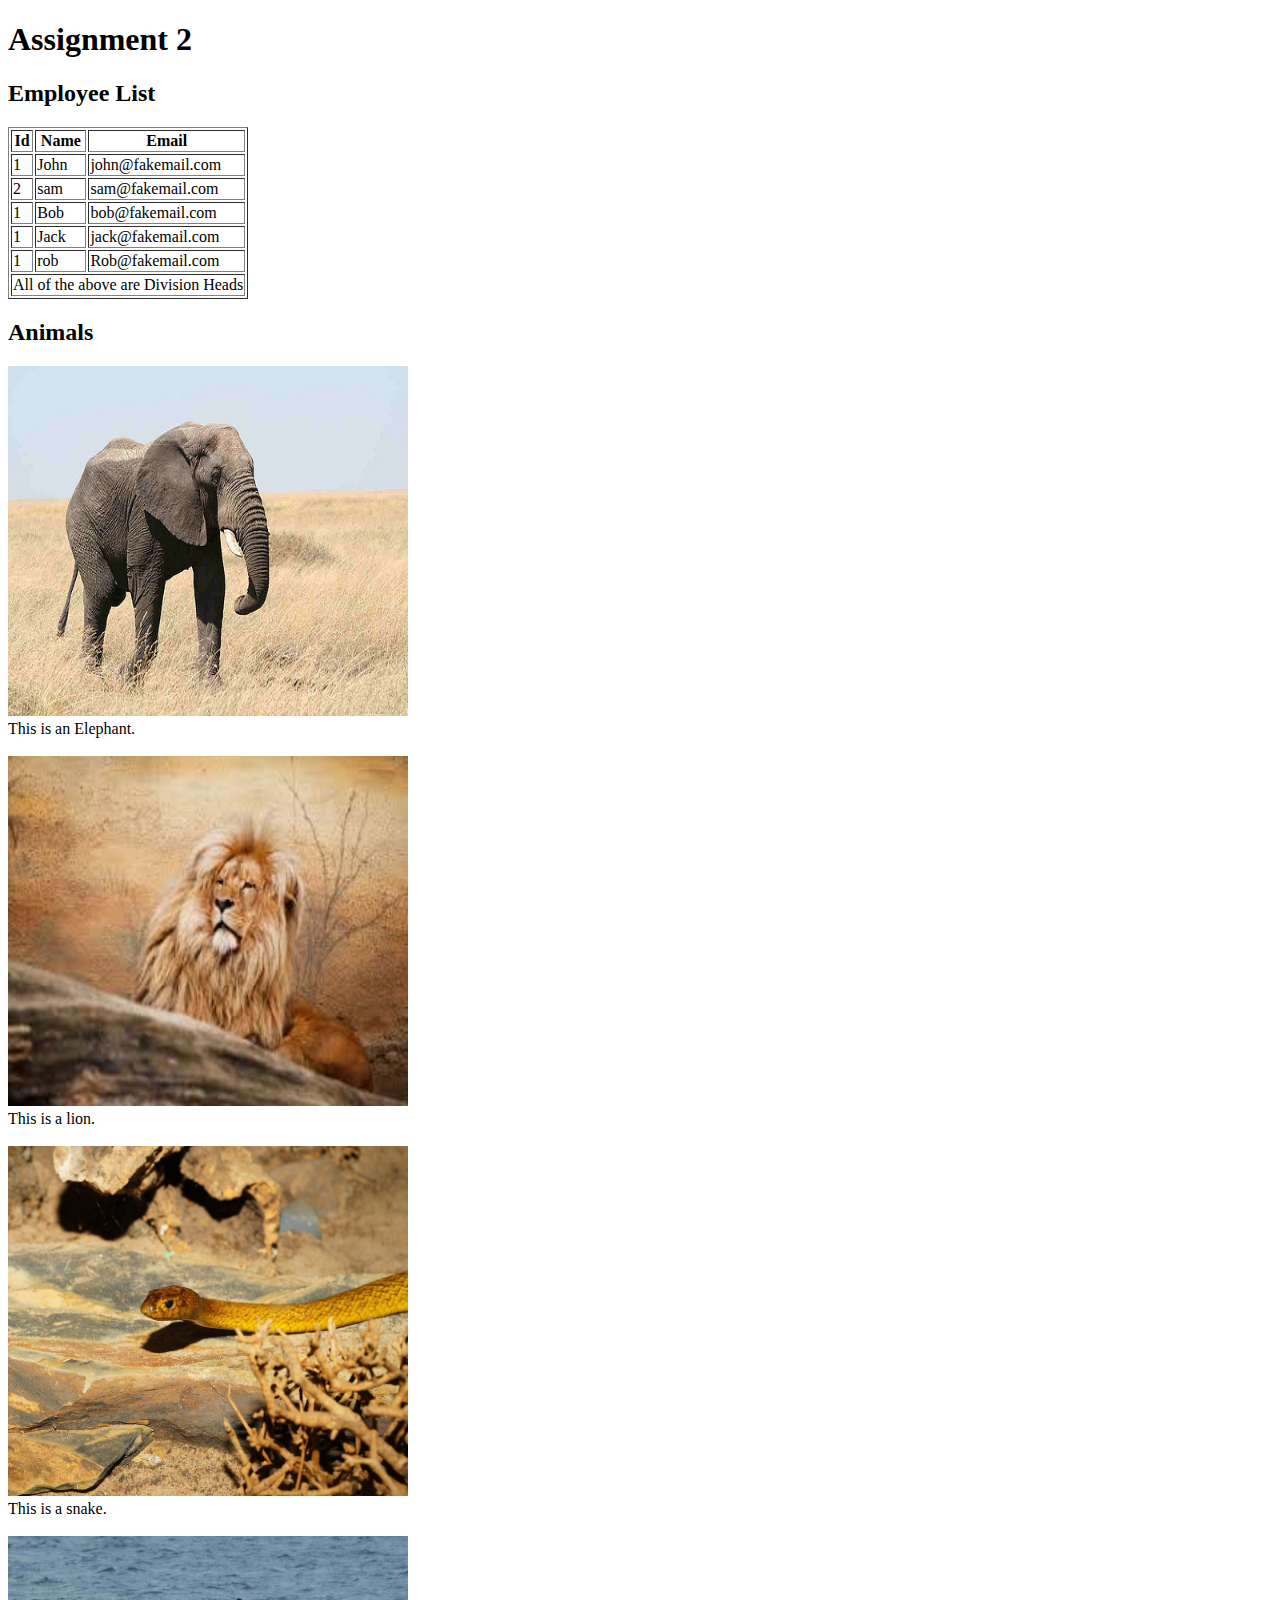
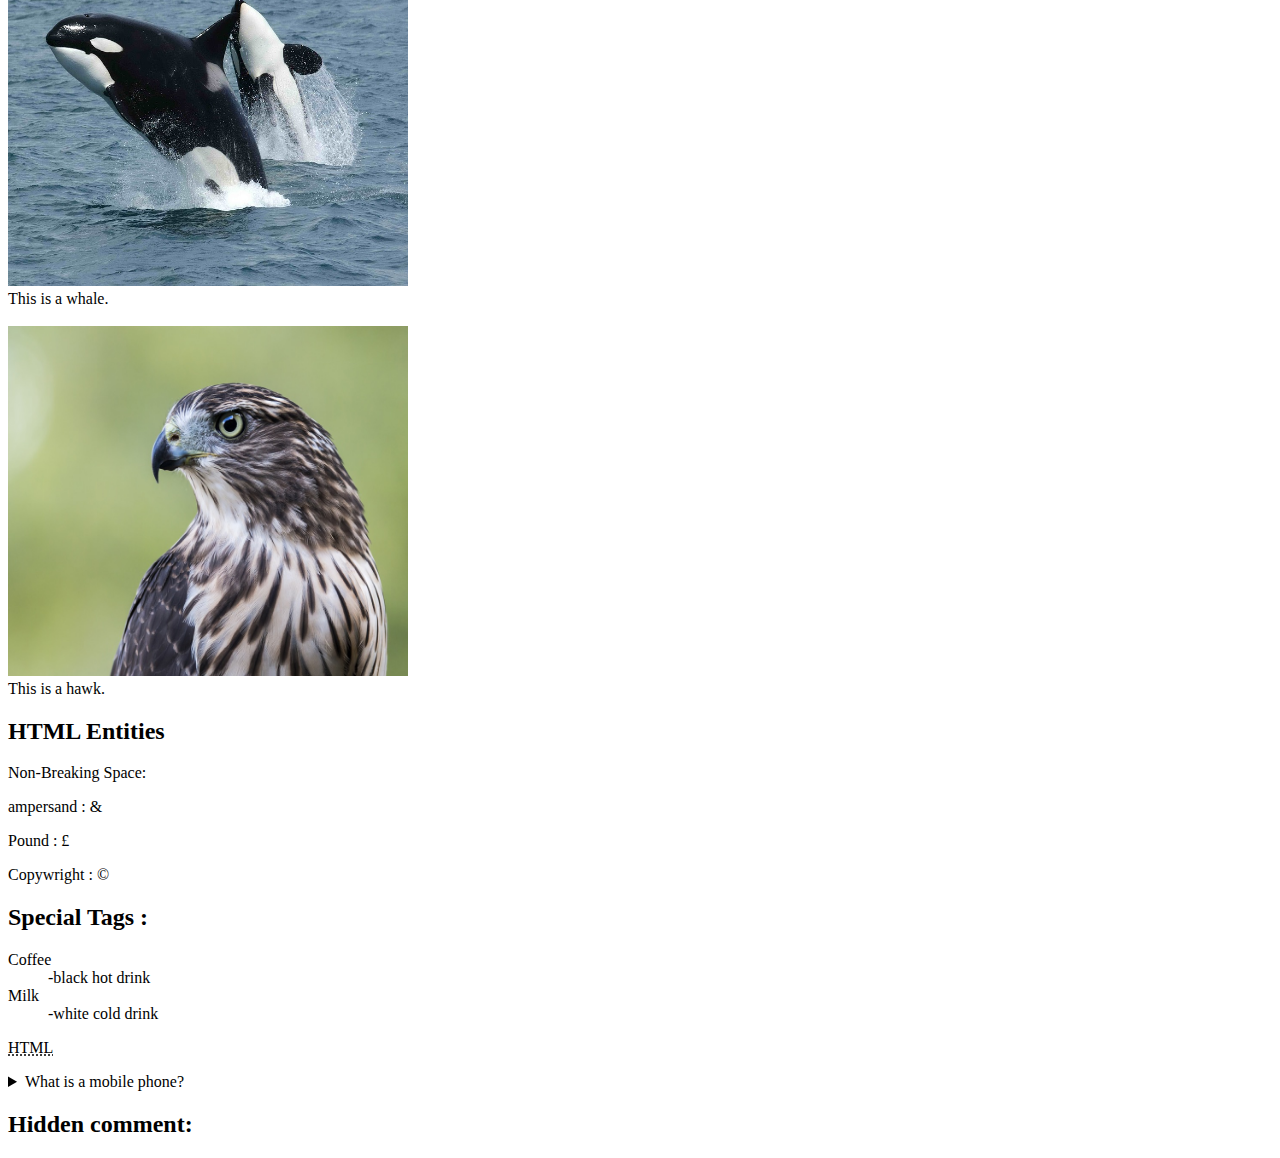
==== lib2024/assg-2/index.html @ bc6d6c0f "assignment 2" ====
<!DOCTYPE html>
<html>
<head>
	<meta charset="utf-8">
	<meta name="Author" content="Erin Camelon">
	<meta name="keywords" content="wild animals, jungle animals, nature">
		<title>Assignment 2</title>
</head>
<body>
	<header>
		<h1>Assignment 2</h1>
	</header>

	<main id="main">
		<section id="table section" class="main-section">
			<h2>Employee List</h2>
		<table border="1">
			<thead>
				<tr>
					<th>Id</th>
					<th>Name</th>
					<th>Email</th>
				</tr>
			</thead>
			<tbody>
				<tr>
					<td>1</td>
					<td>John</td>
					<td>john@fakemail.com</td>
				</tr>
				<tr>
					<td>2</td>
					<td>sam</td>
					<td>sam@fakemail.com</td>
				</tr>
				<tr>
					<td>1</td>
					<td>Bob</td>
					<td>bob@fakemail.com</td>
				</tr>
				<tr>
					<td>1</td>
					<td>Jack</td>
					<td>jack@fakemail.com</td>
				</tr>
				<tr>
					<td>1</td>
					<td>rob</td>
					<td>Rob@fakemail.com</td>
				</tr>
			</tbody>
			<tfoot>
				<tr>
					<td colspan="4">
						All of the above are Division Heads
					</td>
				</tr>
			</tfoot>
		</table>
		</section>

		<section id="image section" class="main-section">
			<h2>Animals</h2>
			<article>
				<img src="elephant.jpg" alt="Elephant in figure" width="400" height="350"> 
				<figcaption>This is an Elephant.</figcaption>
				<br>
				<img src="lion.jpg" alt="Elephant in figure" width="400" height="350"> 
				<figcaption>This is a lion.</figcaption>
				<br>
				<img src="snake.jpg" alt="Elephant in figure" width="400" height="350"> 
				<figcaption>This is a snake.</figcaption>
				<br>
				<img src="whale.jpg" alt="Elephant in figure" width="400" height="350"> 
				<figcaption>This is a whale.</figcaption>
				<br>
				<img src="hawk.jpg" alt="Elephant in figure" width="400" height="350"> 
				<figcaption>This is a hawk.</figcaption>
			</article>
		</section>

		<section id="entities section" class="main-section">
			<h2>HTML Entities</h2>
			<article>
				<p>Non-Breaking Space: &#160;</p>
				<p>ampersand : &#38;</p>
				<p>Pound : &#163;</p>
				<p>Copywright : &#169;</p>
			</article>
		</section>

		<section id="special tags" class="main-section">
			<h2>Special Tags :</h2>
			<article id="st-dl" class="special-tag">
				<dl>
					<dt>Coffee</dt>
					<dd>-black hot drink</dd>
					<dt>Milk</dt>
					<dd>-white cold drink</dd>
				</dl>				
			</article>
			<article id="st-abbr" class="special-tag">
				<p><abbr title="Hypertext Markup Language">HTML</abbr></p>				
			</article>
			<article class="special-tag" id="details">
				<details>
					<summary>What is a mobile phone?</summary>
					<p>A mobile phone, cell phone or hand phone, sometimes shortened to simply mobile, cell or just phone, is a portable telephone that can make and receive calls over a radio frequency link while the user is moving within a telephone service area.</p>
				</details>				
			</article>
		</section>

		<section id="hidden content" class="main-section">
			<h2>Hidden comment:</h2>
<!--This is my hidden comment-->
		</section>
	</main>
	<footer id="footer">		
	</footer>
</body>
</html>
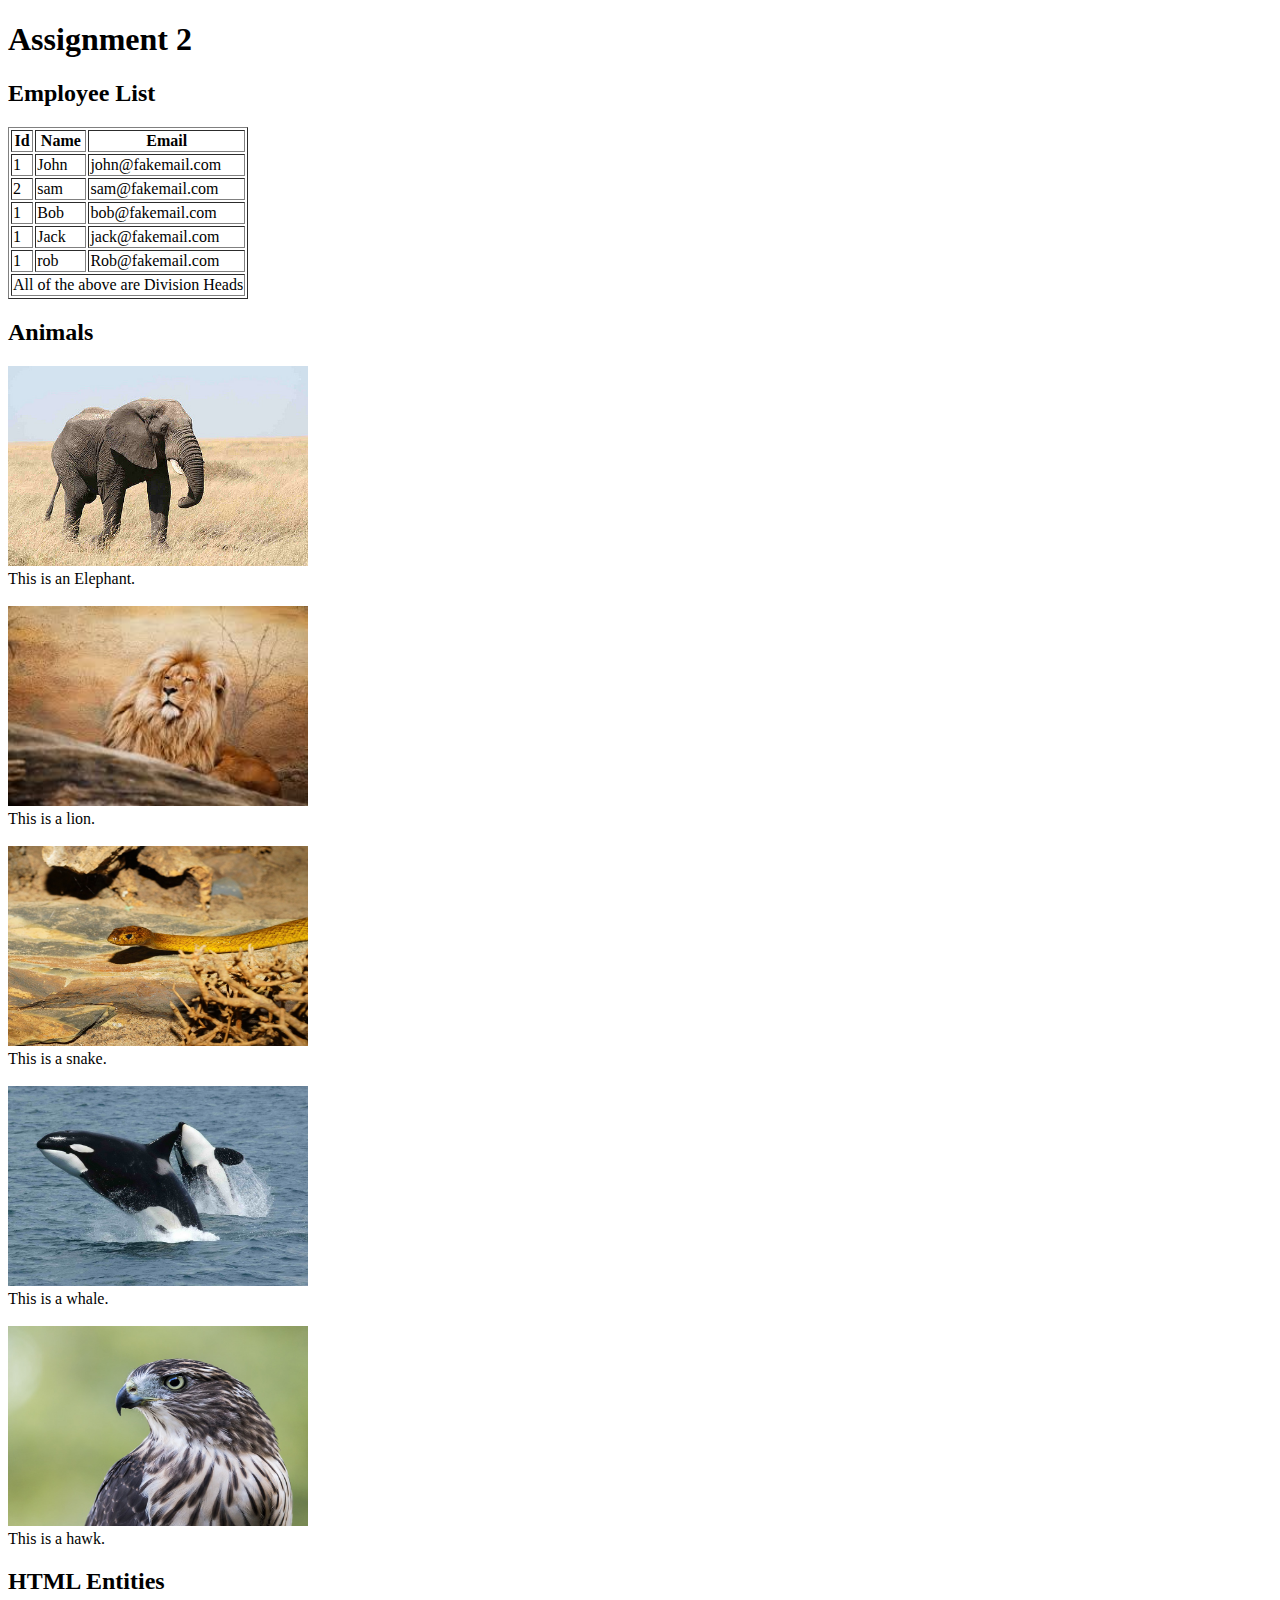
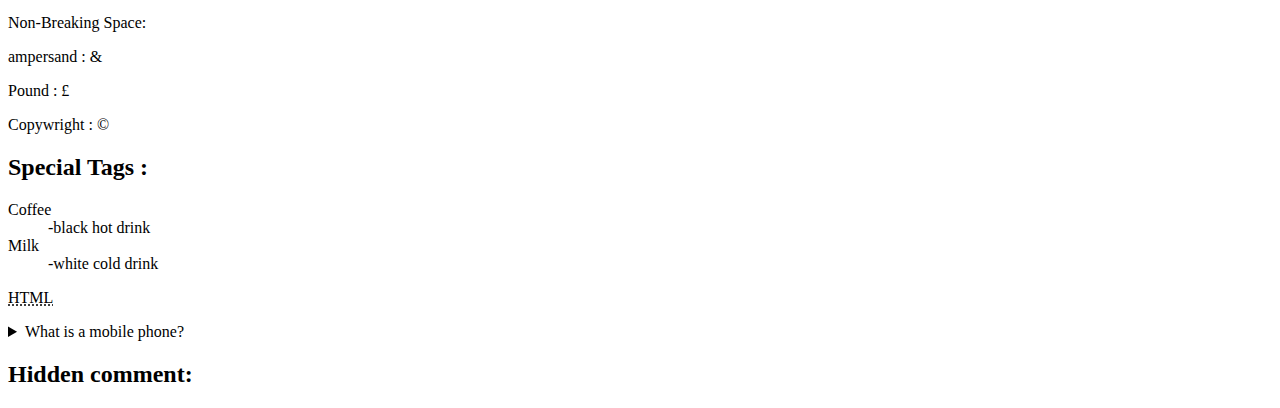
==== commit 8bd340f0: "assignment 2" ====
--- a/lib2024/assg-2/index.html
+++ b/lib2024/assg-2/index.html
@@ -62,19 +62,19 @@
 		<section id="image section" class="main-section">
 			<h2>Animals</h2>
 			<article>
-				<img src="elephant.jpg" alt="Elephant in figure" width="400" height="350"> 
+				<img src="elephant.jpg" alt="Elephant in figure" width="300" height="200"> 
 				<figcaption>This is an Elephant.</figcaption>
 				<br>
-				<img src="lion.jpg" alt="Elephant in figure" width="400" height="350"> 
+				<img src="lion.jpg" alt="Elephant in figure" width="300" height="200"> 
 				<figcaption>This is a lion.</figcaption>
 				<br>
-				<img src="snake.jpg" alt="Elephant in figure" width="400" height="350"> 
+				<img src="snake.jpg" alt="Elephant in figure" width="300" height="200"> 
 				<figcaption>This is a snake.</figcaption>
 				<br>
-				<img src="whale.jpg" alt="Elephant in figure" width="400" height="350"> 
+				<img src="whale.jpg" alt="Elephant in figure" width="300" height="200"> 
 				<figcaption>This is a whale.</figcaption>
 				<br>
-				<img src="hawk.jpg" alt="Elephant in figure" width="400" height="350"> 
+				<img src="hawk.jpg" alt="Elephant in figure" width="300" height="200"> 
 				<figcaption>This is a hawk.</figcaption>
 			</article>
 		</section>
@@ -112,10 +112,10 @@
 
 		<section id="hidden content" class="main-section">
 			<h2>Hidden comment:</h2>
-<!--This is my hidden comment-->
 		</section>
 	</main>
-	<footer id="footer">		
+	<footer id="footer">
+<!--This is my hidden comment-->		
 	</footer>
 </body>
 </html>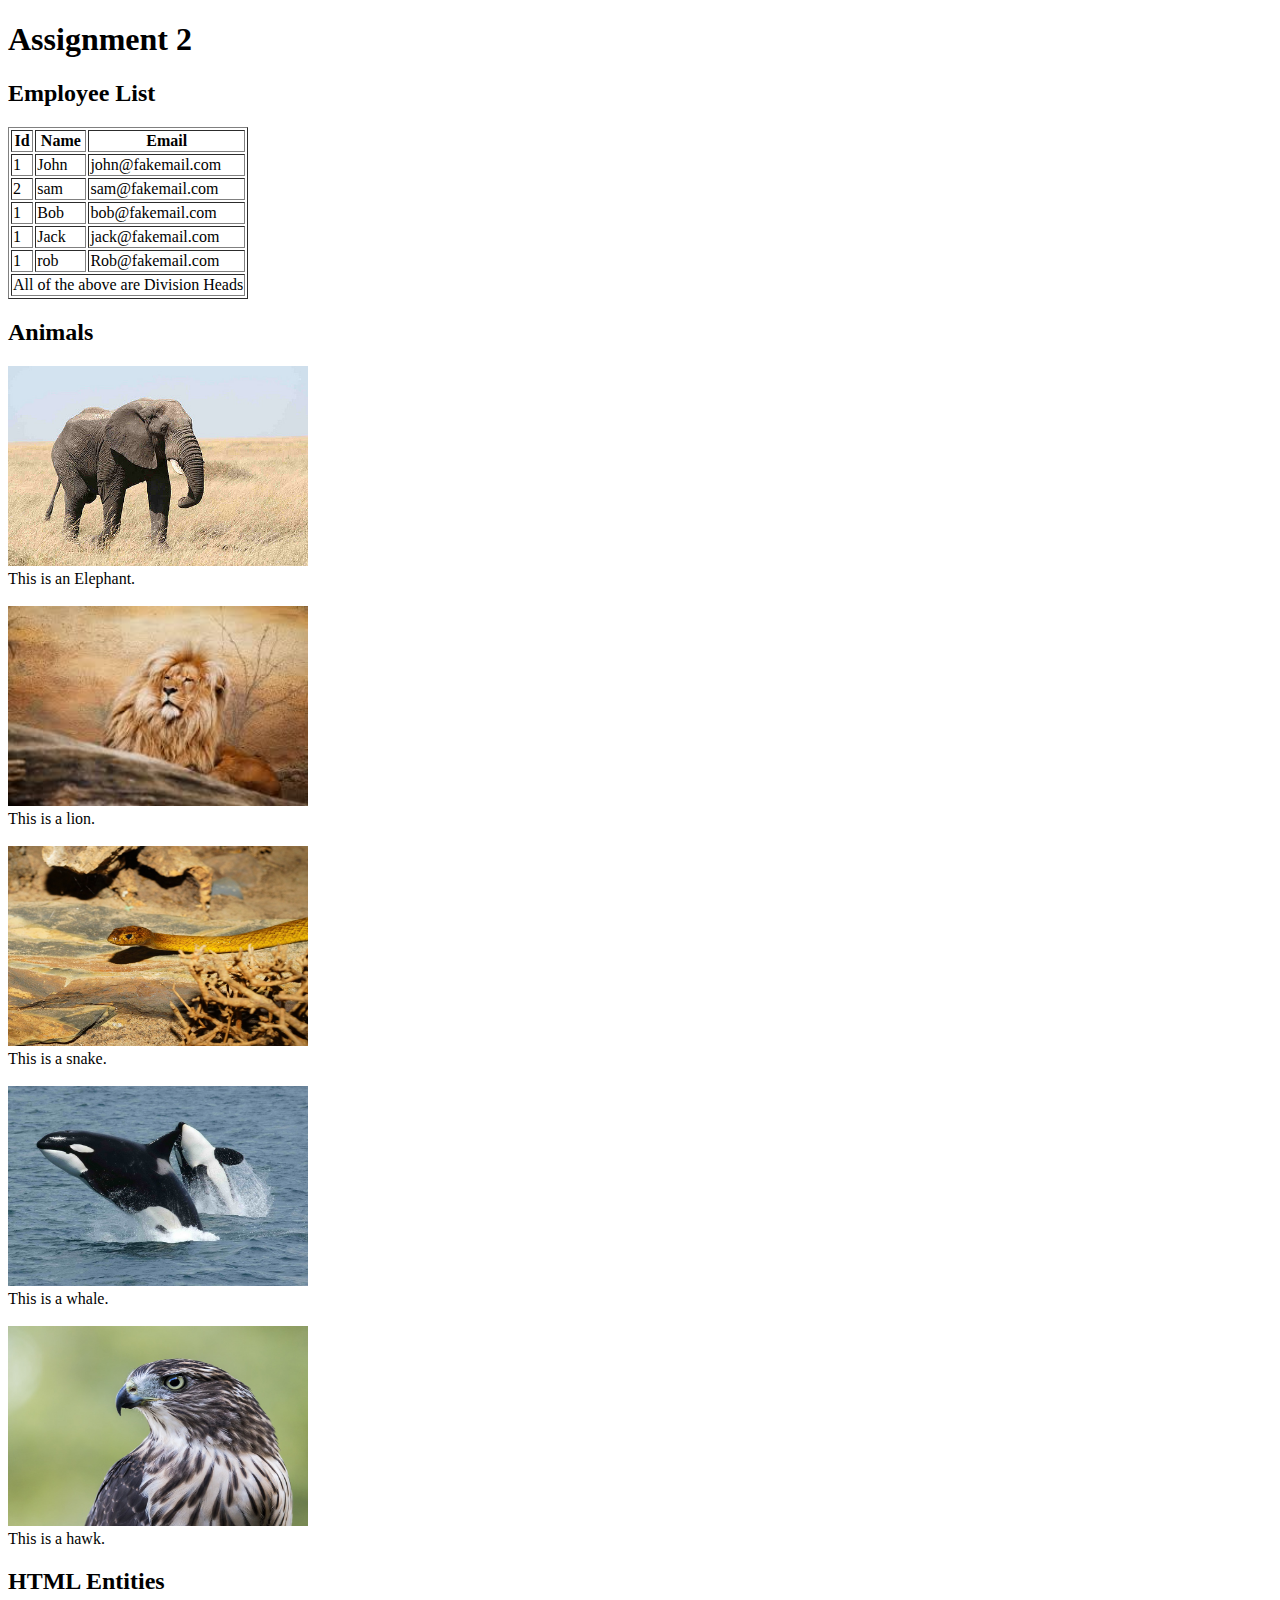
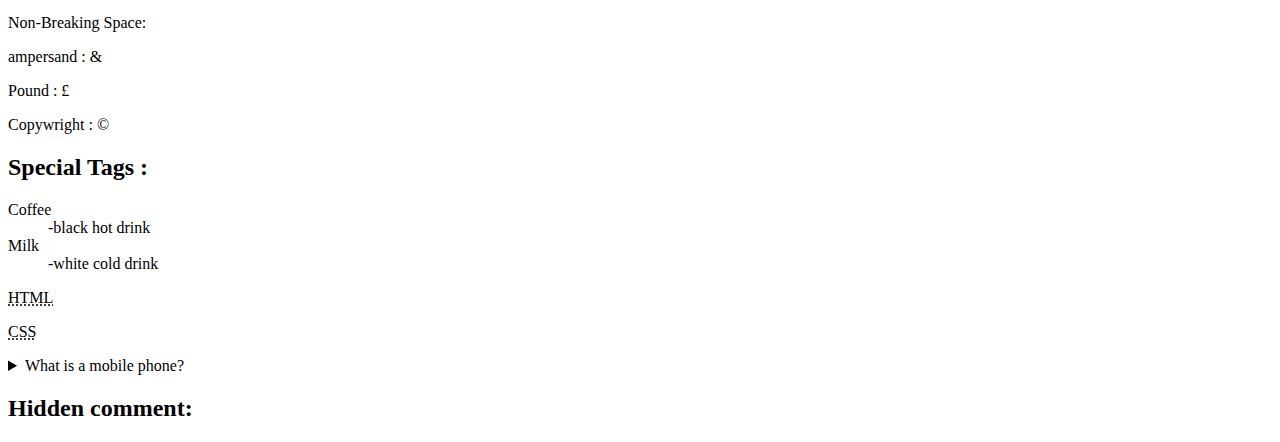
==== commit 239410f1: "Update index.html" ====
--- a/lib2024/assg-2/index.html
+++ b/lib2024/assg-2/index.html
@@ -100,7 +100,8 @@
 				</dl>				
 			</article>
 			<article id="st-abbr" class="special-tag">
-				<p><abbr title="Hypertext Markup Language">HTML</abbr></p>				
+				<p><abbr title="Hypertext Markup Language">HTML</abbr></p>
+				<p><abbr title="Cascading Style Sheets">CSS</abbr></p>				
 			</article>
 			<article class="special-tag" id="details">
 				<details>
@@ -118,4 +119,5 @@
 <!--This is my hidden comment-->		
 	</footer>
 </body>
-</html>+</html>
+
